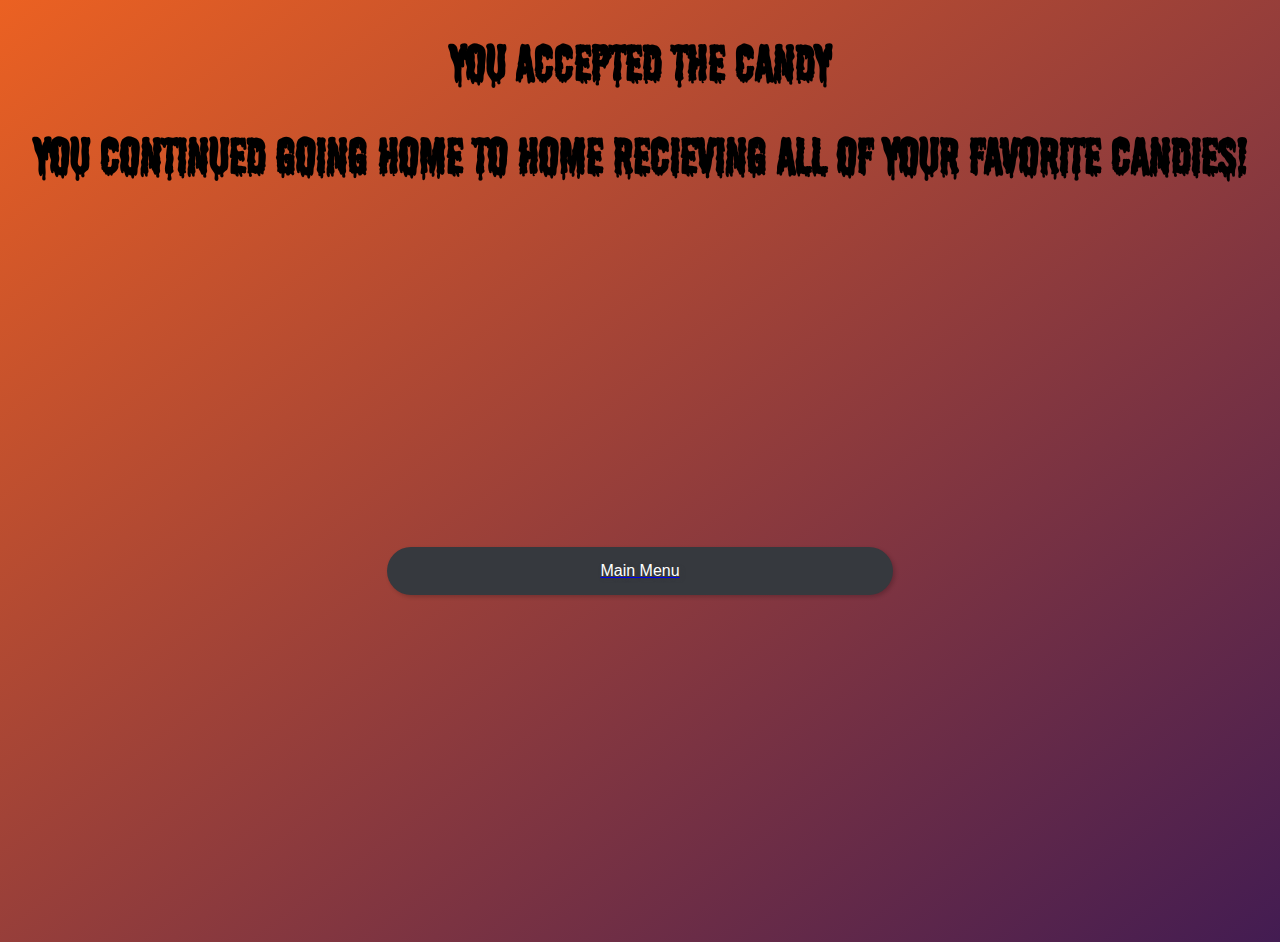
==== pages/FavCandy.html @ bc166079 "fr fr" ====
<!DOCTYPE html>
<html lang="en">
<head>
    <meta charset="UTF-8">
    <meta name="viewport" content="width=device-width, initial-scale=1.0">
    <title>Document</title>
    <link rel="stylesheet" href="../styles/styles.css">
</head>
<body>
    <div class="center"><h1>You Accepted The Candy</h1>
    <h1>You continued going home to home recieving all of your favorite candies!</h1></div>
    <div>
        <div class="link"><a href="../index.html"><p class="white center linkTxt">Main Menu</p></a></div>
    </div>
</body>
</html>
---- styles/styles.css ----
body {
    background-image: linear-gradient(to bottom right, #EB6122, #431C52);
    background-size: auto;
    background-repeat: no-repeat;
    height:100vh;
}

h1 {
    font-family: 'shlop';
    /* font-size: 100px; */
    font-size: 50px;
}
@font-face {
    font-family: shlop;
    src: url(/assets/shlop\ rg.otf);
}

.scaryFont {
    font-family: 'shlop';

}

.center {
    text-align: center;
}

.white {
    color: white;
    text-shadow: 2px 2px 4px #36393e;
}

.link {
    margin-top: 40vh;
    text-shadow: 2px 2px 4px #36393e;
    margin-left: 30%;
    margin-right: 30%;
    font-family: Arial, Helvetica, sans-serif;
    text-decoration: none;
    color: white;
    background-color: #36393e;
    text-decoration: none;
    border-radius: 25px;   
    box-shadow: 2px 2px 4px rgba(0, 0, 0, 0.2);
}

.link:hover {
    transform: scale(1.2);
}

.linkTxt {
    padding: 15px 25px;
}
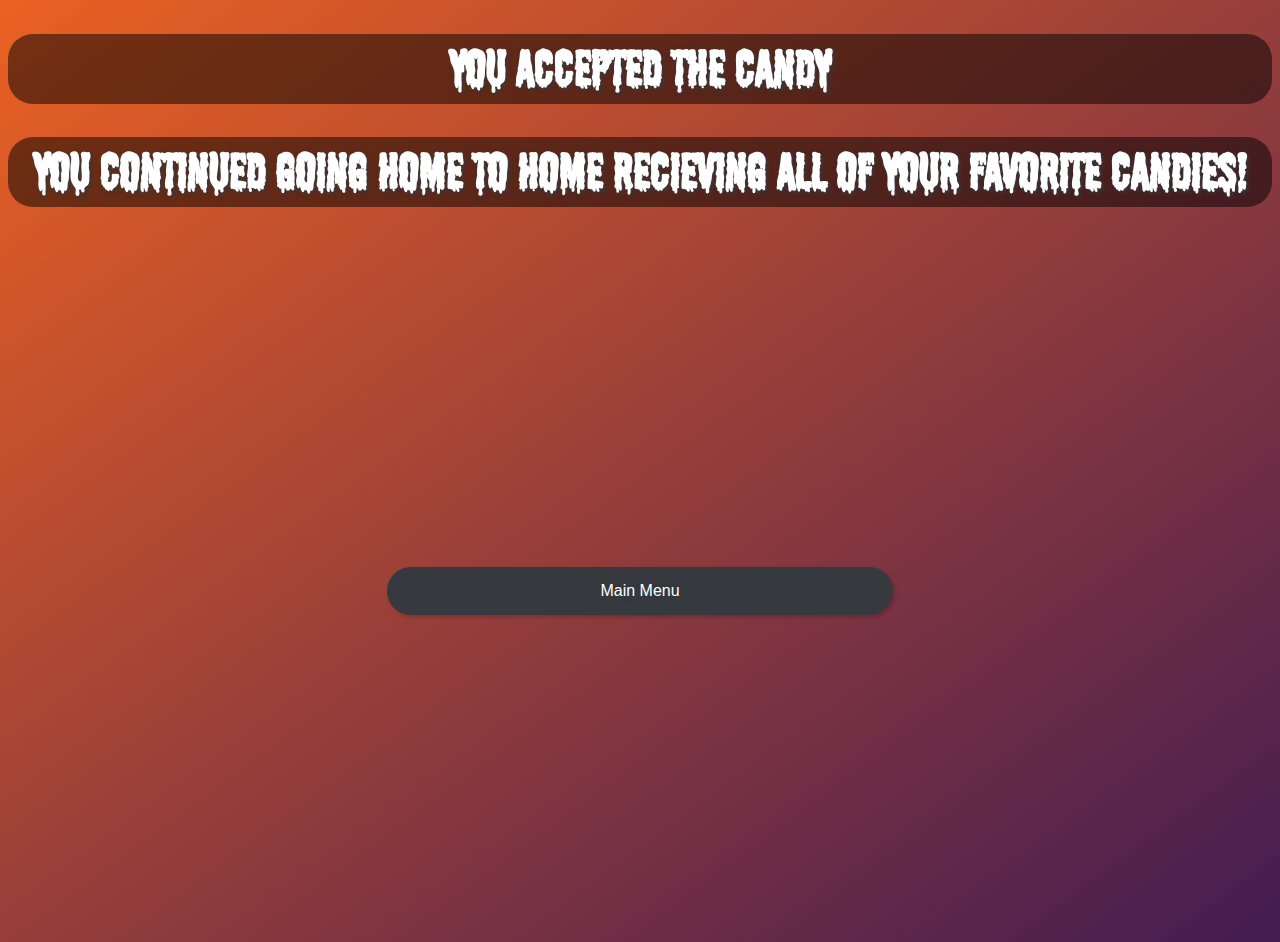
==== commit 91b86480: "smeg" ====
--- a/pages/FavCandy.html
+++ b/pages/FavCandy.html
@@ -7,8 +7,8 @@
     <link rel="stylesheet" href="../styles/styles.css">
 </head>
 <body>
-    <div class="center"><h1>You Accepted The Candy</h1>
-    <h1>You continued going home to home recieving all of your favorite candies!</h1></div>
+    <div class=""><h1 class="white storyTxt">You Accepted The Candy</h1>
+    <h1 class="white storyTxt">You continued going home to home recieving all of your favorite candies!</h1></div>
     <div>
         <div class="link"><a href="../index.html"><p class="white center linkTxt">Main Menu</p></a></div>
     </div>
--- a/styles/styles.css
+++ b/styles/styles.css
@@ -4,6 +4,11 @@
     background-size: auto;
     background-repeat: no-repeat;
     height:100vh;
+    text-align: center;
+}
+
+a{
+    text-decoration: none;
 }
 
 h1 {
@@ -50,4 +55,57 @@
 
 .linkTxt {
     padding: 15px 25px;
+}
+
+.green{
+    margin-top: 40vh;
+    text-shadow: 2px 2px 4px #36393e;
+    margin-left: 30%;
+    margin-right: 30%;
+    font-family: Arial, Helvetica, sans-serif;
+    text-decoration: none;
+    color: white;
+    background-color: #36393e;
+    text-decoration: none;
+    border-radius: 25px;   
+    box-shadow: 2px 2px 4px rgba(0, 0, 0, 0.2);
+}
+
+.green:hover {
+    transform: scale(1.2);
+    background-color: green;
+}
+
+.red{
+    margin-top: 40vh;
+    text-shadow: 2px 2px 4px #36393e;
+    margin-left: 30%;
+    margin-right: 30%;
+    font-family: Arial, Helvetica, sans-serif;
+    text-decoration: none;
+    color: white;
+    background-color: #36393e;
+    text-decoration: none;
+    border-radius: 25px;   
+    box-shadow: 2px 2px 4px rgba(0, 0, 0, 0.2);
+}
+
+.red:hover {
+    transform: scale(1.2);
+    background-color: red;
+}
+
+.yes {
+    margin-top: 20vh;
+}
+
+.no {
+    margin-top: 5vh;
+}
+
+.storyTxt {
+    background-color: rgba(0,0,0,.50);
+    border-radius: 25px;
+    padding-top: 5px;
+    padding-bottom: 5px;
 }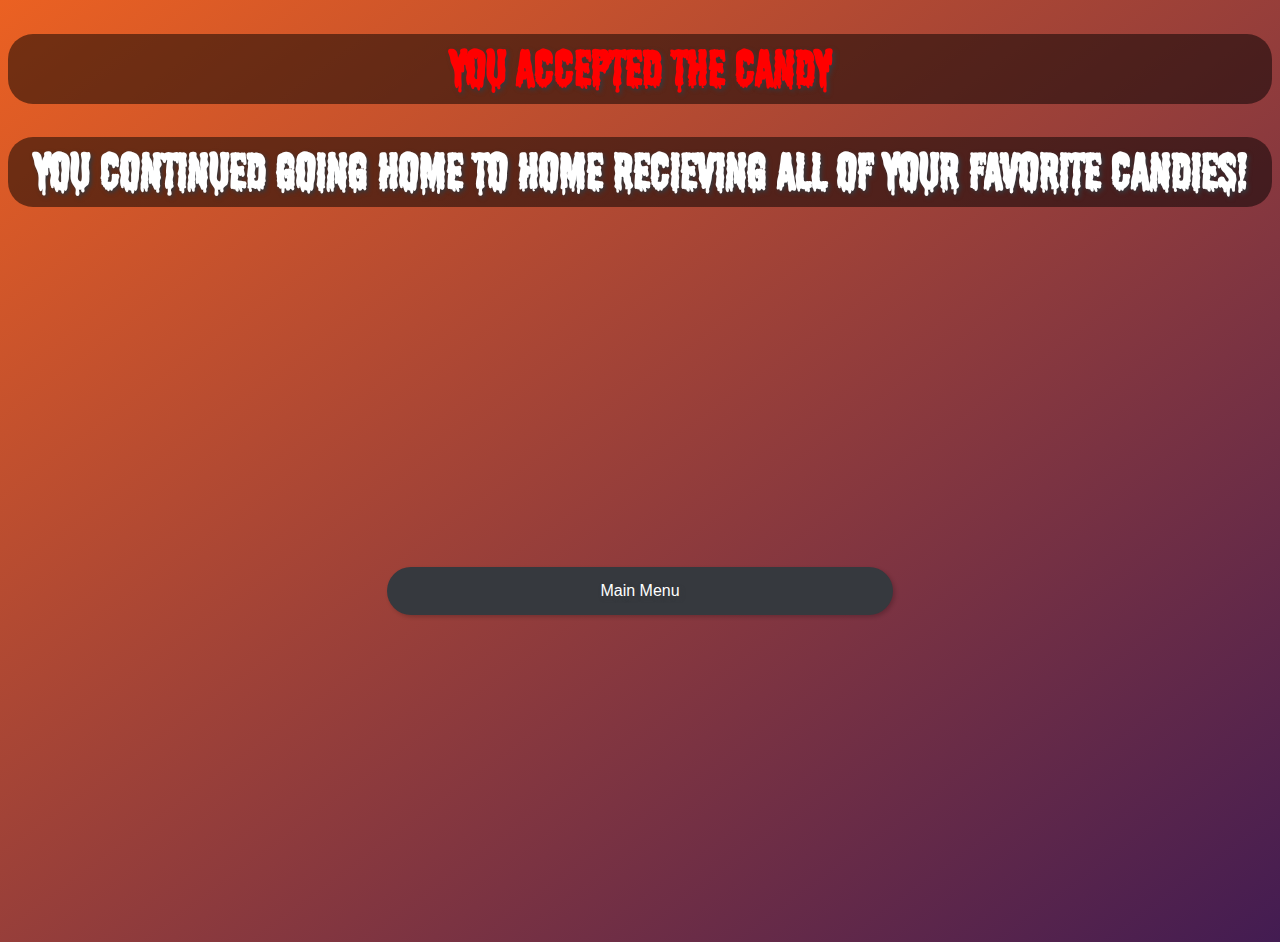
==== commit c880094a: "red" ====
--- a/pages/FavCandy.html
+++ b/pages/FavCandy.html
@@ -7,7 +7,7 @@
     <link rel="stylesheet" href="../styles/styles.css">
 </head>
 <body>
-    <div class=""><h1 class="white storyTxt">You Accepted The Candy</h1>
+    <div class=""><h1 class="white storyTxt bloodRed">You Accepted The Candy</h1>
     <h1 class="white storyTxt">You continued going home to home recieving all of your favorite candies!</h1></div>
     <div>
         <div class="link"><a href="../index.html"><p class="white center linkTxt">Main Menu</p></a></div>
--- a/styles/styles.css
+++ b/styles/styles.css
@@ -108,4 +108,12 @@
     border-radius: 25px;
     padding-top: 5px;
     padding-bottom: 5px;
+}
+
+.arial {
+    font-family: Arial, Helvetica, sans-serif;
+}
+
+.bloodRed {
+    color: red;
 }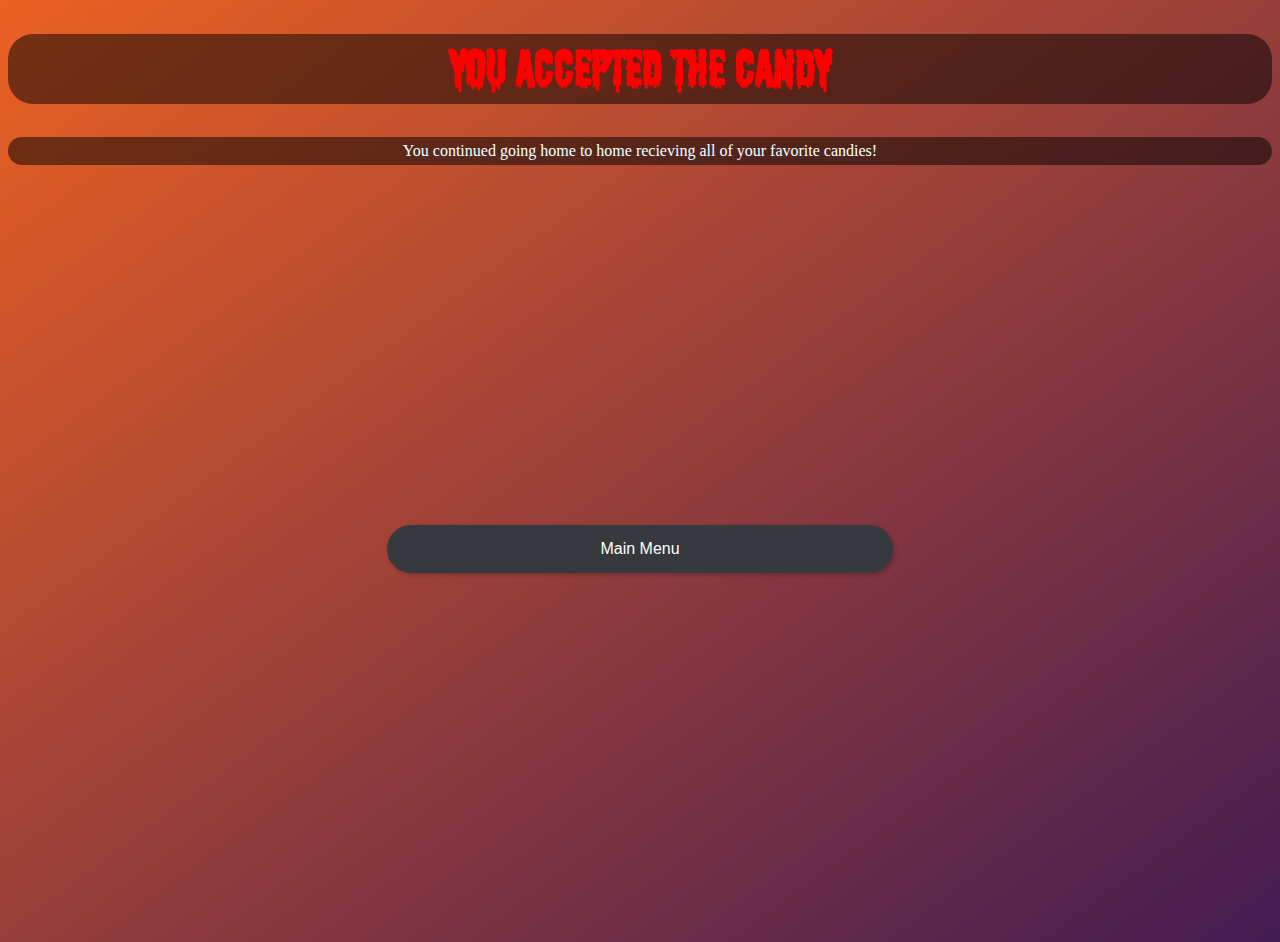
==== commit 176f2f60: "redder" ====
--- a/pages/FavCandy.html
+++ b/pages/FavCandy.html
@@ -7,8 +7,8 @@
     <link rel="stylesheet" href="../styles/styles.css">
 </head>
 <body>
-    <div class=""><h1 class="white storyTxt bloodRed">You Accepted The Candy</h1>
-    <h1 class="white storyTxt">You continued going home to home recieving all of your favorite candies!</h1></div>
+    <div class=""><h1 class="storyTxt bloodRed">You Accepted The Candy</h1>
+    <p class="white storyTxt">You continued going home to home recieving all of your favorite candies!</p></div>
     <div>
         <div class="link"><a href="../index.html"><p class="white center linkTxt">Main Menu</p></a></div>
     </div>
--- a/styles/styles.css
+++ b/styles/styles.css
@@ -15,6 +15,7 @@
     font-family: 'shlop';
     /* font-size: 100px; */
     font-size: 50px;
+    color: red;
 }
 @font-face {
     font-family: shlop;
@@ -108,12 +109,10 @@
     border-radius: 25px;
     padding-top: 5px;
     padding-bottom: 5px;
+    padding-left: 5px;
+    padding-right: 5px;
 }
 
 .arial {
     font-family: Arial, Helvetica, sans-serif;
-}
-
-.bloodRed {
-    color: red;
 }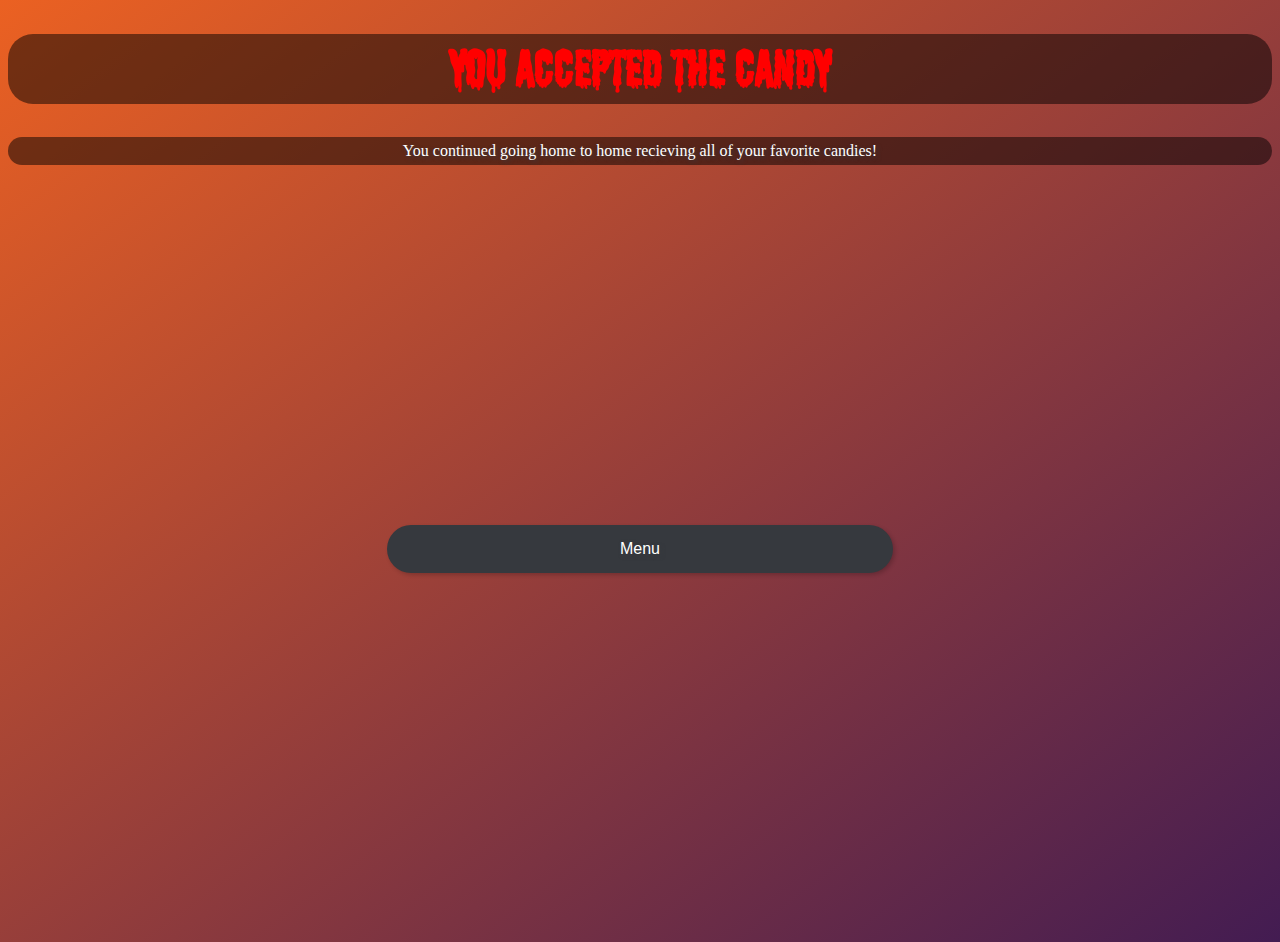
==== commit f0dba56c: "cheese" ====
--- a/pages/FavCandy.html
+++ b/pages/FavCandy.html
@@ -7,10 +7,10 @@
     <link rel="stylesheet" href="../styles/styles.css">
 </head>
 <body>
-    <div class=""><h1 class="storyTxt bloodRed">You Accepted The Candy</h1>
+    <div class=""><h1 class="storyTxt">You Accepted The Candy</h1>
     <p class="white storyTxt">You continued going home to home recieving all of your favorite candies!</p></div>
     <div>
-        <div class="link"><a href="../index.html"><p class="white center linkTxt">Main Menu</p></a></div>
+        <div class="link"><a href="../index.html"><p class="white center linkTxt">Menu</p></a></div>
     </div>
 </body>
 </html>--- a/styles/styles.css
+++ b/styles/styles.css
@@ -113,6 +113,12 @@
     padding-right: 5px;
 }
 
+.storyMargin {
+    margin-top: 15vh;
+    margin-left: 10vh;
+    margin-right: 10vh;
+}
+
 .arial {
     font-family: Arial, Helvetica, sans-serif;
 }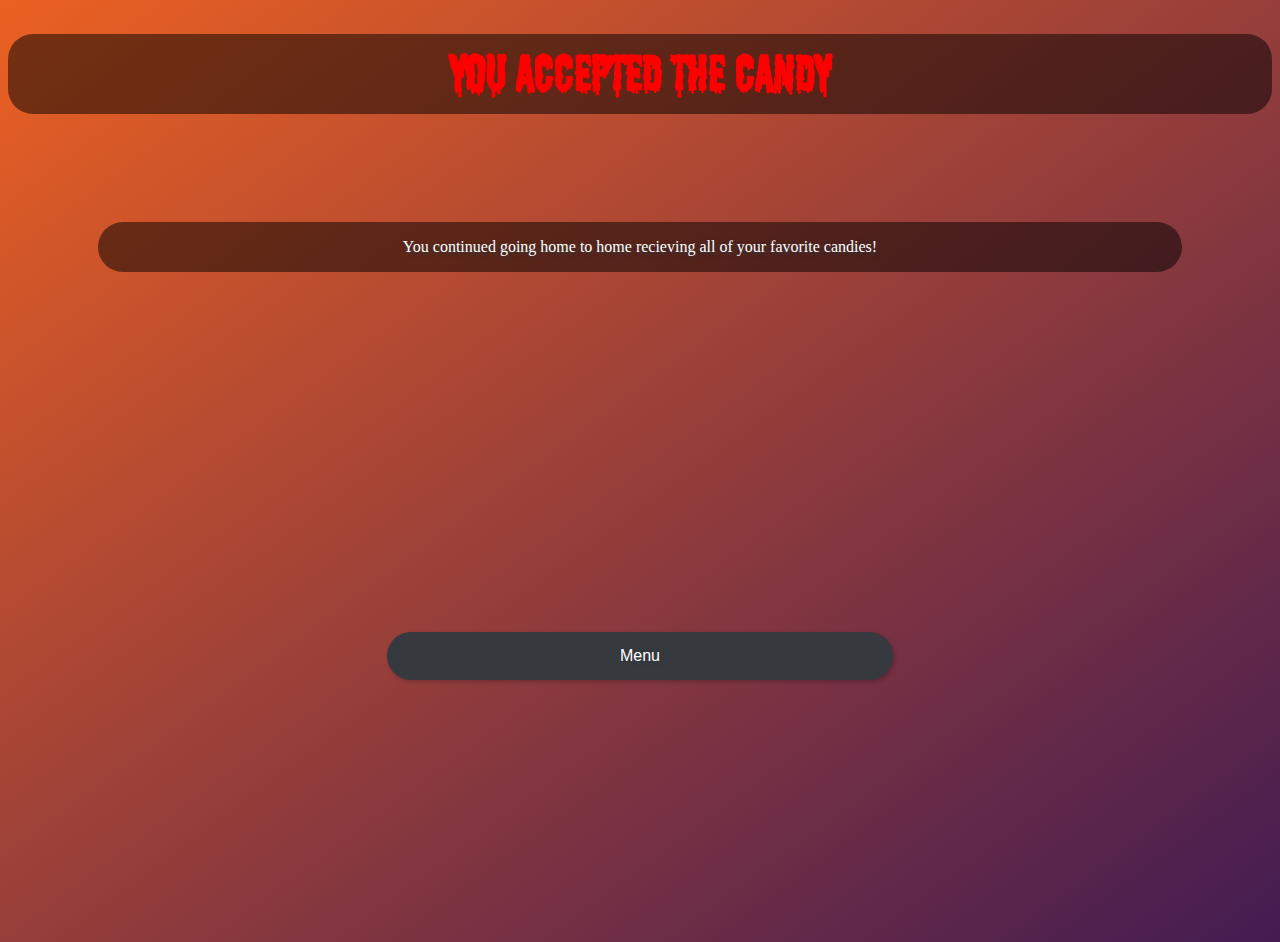
==== commit dadfa16c: "real" ====
--- a/pages/FavCandy.html
+++ b/pages/FavCandy.html
@@ -8,7 +8,7 @@
 </head>
 <body>
     <div class=""><h1 class="storyTxt">You Accepted The Candy</h1>
-    <p class="white storyTxt">You continued going home to home recieving all of your favorite candies!</p></div>
+    <p class="white storyTxt storyMargin">You continued going home to home recieving all of your favorite candies!</p></div>
     <div>
         <div class="link"><a href="../index.html"><p class="white center linkTxt">Menu</p></a></div>
     </div>
--- a/styles/styles.css
+++ b/styles/styles.css
@@ -107,16 +107,18 @@
 .storyTxt {
     background-color: rgba(0,0,0,.50);
     border-radius: 25px;
-    padding-top: 5px;
-    padding-bottom: 5px;
-    padding-left: 5px;
-    padding-right: 5px;
+    padding-top: 10px;
+    padding-bottom: 10px;
+    padding-left: 10px;
+    padding-right: 10px;
 }
 
 .storyMargin {
-    margin-top: 15vh;
+    margin-top: 12vh;
     margin-left: 10vh;
     margin-right: 10vh;
+    line-height: 30px;
+
 }
 
 .arial {
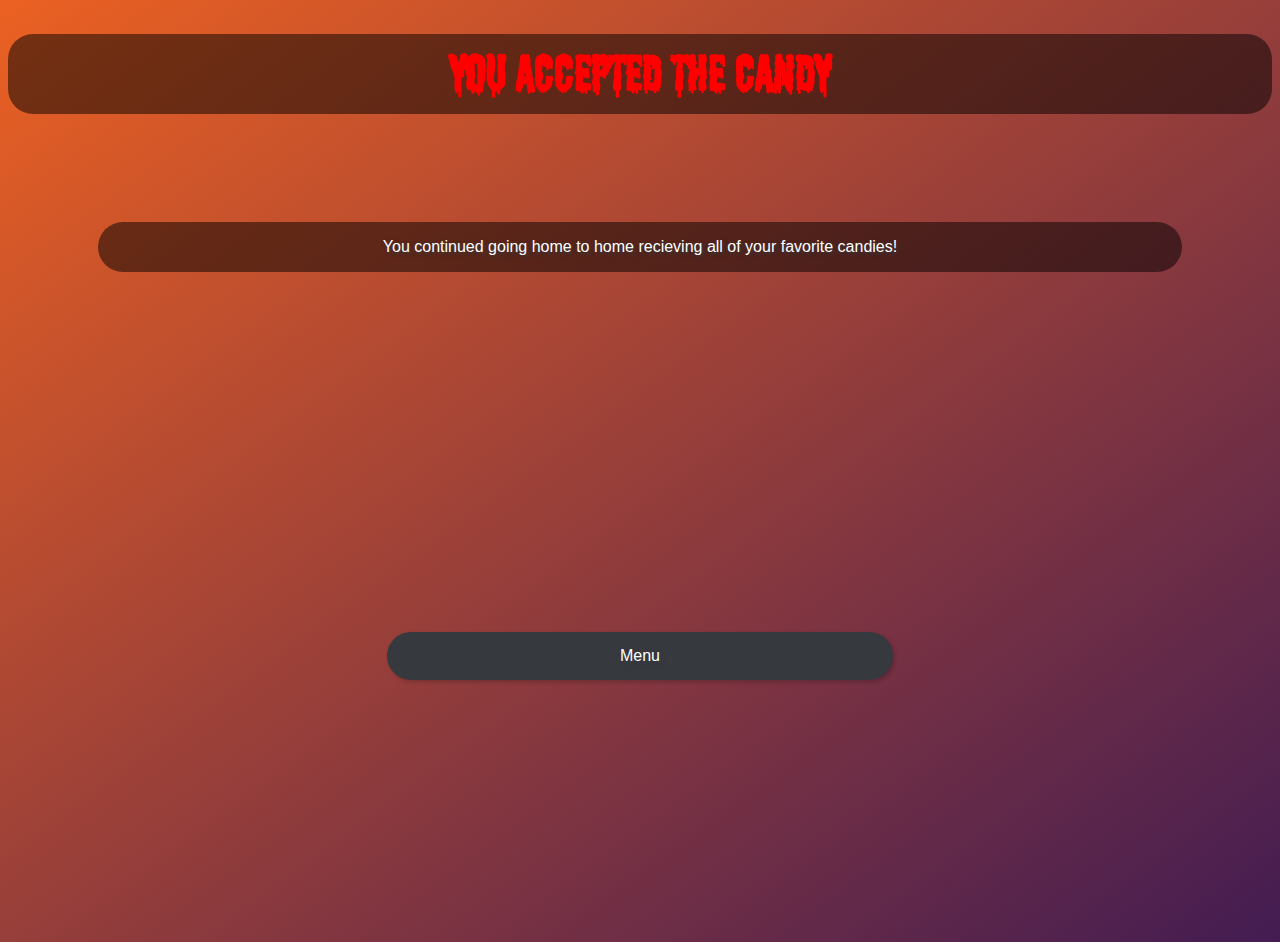
==== commit 776dc183: "changes from review" ====
--- a/pages/FavCandy.html
+++ b/pages/FavCandy.html
@@ -8,7 +8,7 @@
 </head>
 <body>
     <div class=""><h1 class="storyTxt">You Accepted The Candy</h1>
-    <p class="white storyTxt storyMargin">You continued going home to home recieving all of your favorite candies!</p></div>
+    <p class="white storyTxt storyMargin arial">You continued going home to home recieving all of your favorite candies!</p></div>
     <div>
         <div class="link"><a href="../index.html"><p class="white center linkTxt">Menu</p></a></div>
     </div>
--- a/styles/styles.css
+++ b/styles/styles.css
@@ -97,7 +97,7 @@
 }
 
 .yes {
-    margin-top: 20vh;
+    margin-top: 10vh;
 }
 
 .no {
@@ -123,4 +123,49 @@
 
 .arial {
     font-family: Arial, Helvetica, sans-serif;
+}
+
+.rundown {
+    background-image: url(../assets/suresh-pydikondala-abandoned-house.jpg);
+    background-size: cover;
+}
+
+.melatoninImg {
+    
+    width: 150px;
+    left: 35%;
+}
+
+.zzz {
+    width: 100px;
+    right: 35%;
+}
+
+.imgSize {
+    width: 200px;
+    position: absolute;
+    bottom: 20px;
+    right: 25px;
+}
+
+.linkMel {
+    text-shadow: 2px 2px 4px #36393e;
+    margin-left: 30%;
+    margin-right: 30%;
+    font-family: Arial, Helvetica, sans-serif;
+    text-decoration: none;
+    color: white;
+    background-color: #36393e;
+    text-decoration: none;
+    border-radius: 25px;   
+    box-shadow: 2px 2px 4px rgba(0, 0, 0, 0.2);
+}
+
+.linkMel:hover {
+    transform: scale(1.2);
+}
+
+.nether {
+    background-image: url(../assets/act0e6cm98d51.png);
+    background-size: cover;
 }